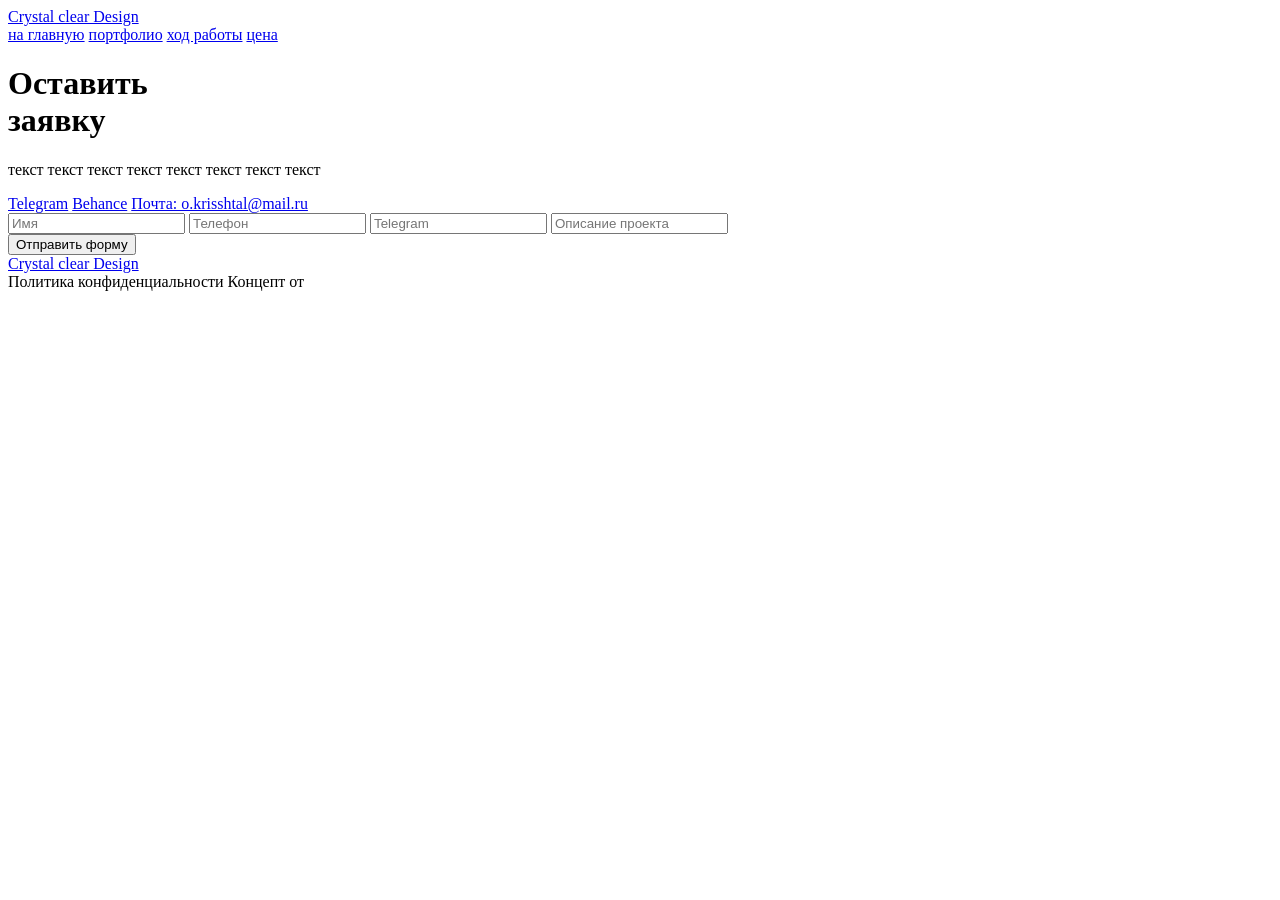
==== contact.html @ f1131008 "Add files via upload" ====
<!DOCTYPE html>
<html lang="ru">
<head>
  <meta charset="UTF-8">
  <meta name="viewport" content="width=device-width, initial-scale=1.0">
  <title>Оставить заявку - Crystal Clear Design</title>
  <link rel="stylesheet" href="styles.css">
  <link rel="preconnect" href="https://fonts.googleapis.com">
  <link rel="preconnect" href="https://fonts.gstatic.com" crossorigin>
  <link href="https://fonts.googleapis.com/css2?family=Tenor+Sans&family=Montserrat:wght@400;600&display=swap" rel="stylesheet">
</head>
<body class="contact-page">
  <div class="page-wrapper">

    <!-- Header -->
    <header class="header">
      <div class="header__container">
        <a href="index.html" class="logo">Crystal clear Design</a>
        <nav class="nav">
          <a href="index.html" class="nav__link">на главную</a>
          <a href="portfolio.html" class="nav__link">портфолио</a>
          <a href="workflow.html" class="nav__link">ход работы</a>
          <a href="pricing.html" class="nav__link">цена</a>
        </nav>
      </div>
    </header>

    <!-- Main Content -->
    <main class="main">
      <div class="main__content">
        <!-- Left Column - Title, Description and Contact Links -->
        <div class="hero-text">
          <h1 class="hero-text__title">Оставить<br>заявку</h1>
          <p class="hero-text__description">текст текст текст текст текст текст текст текст</p>
          
          <!-- Contact Links -->
          <div class="contact-links">
            <a href="#" class="contact-links__item">Telegram</a>
            <a href="#" class="contact-links__item">Behance</a>
            <a href="mailto:o.krisshtal@mail.ru" class="contact-links__item">Почта: o.krisshtal@mail.ru</a>
          </div>
        </div>

        <!-- Right Column - Form -->
        <section class="form-wrapper">
          <form class="contact-form" action="#" method="post">
            <div class="contact-form__fields">
              <input type="text" name="name" placeholder="Имя" class="contact-form__input" required>
              <input type="tel" name="phone" placeholder="Телефон" class="contact-form__input" required>
              <input type="text" name="telegram" placeholder="Telegram" class="contact-form__input">
              <input type="text" name="description" placeholder="Описание проекта" class="contact-form__input">
            </div>
            <div class="contact-form__submit">
              <button type="submit" class="btn btn--primary">Отправить форму</button>
            </div>
          </form>
        </section>
      </div>
    </main>

    <!-- Footer -->
    <footer class="footer">
      <div class="footer__container">
        <a href="index.html" class="logo">Crystal clear Design</a>
        <div class="footer__links">
          <span class="footer__text">Политика конфиденциальности</span>
          <span class="footer__text">Концепт от</span>
        </div>
      </div>
    </footer>
  </div>
</body>
</html>
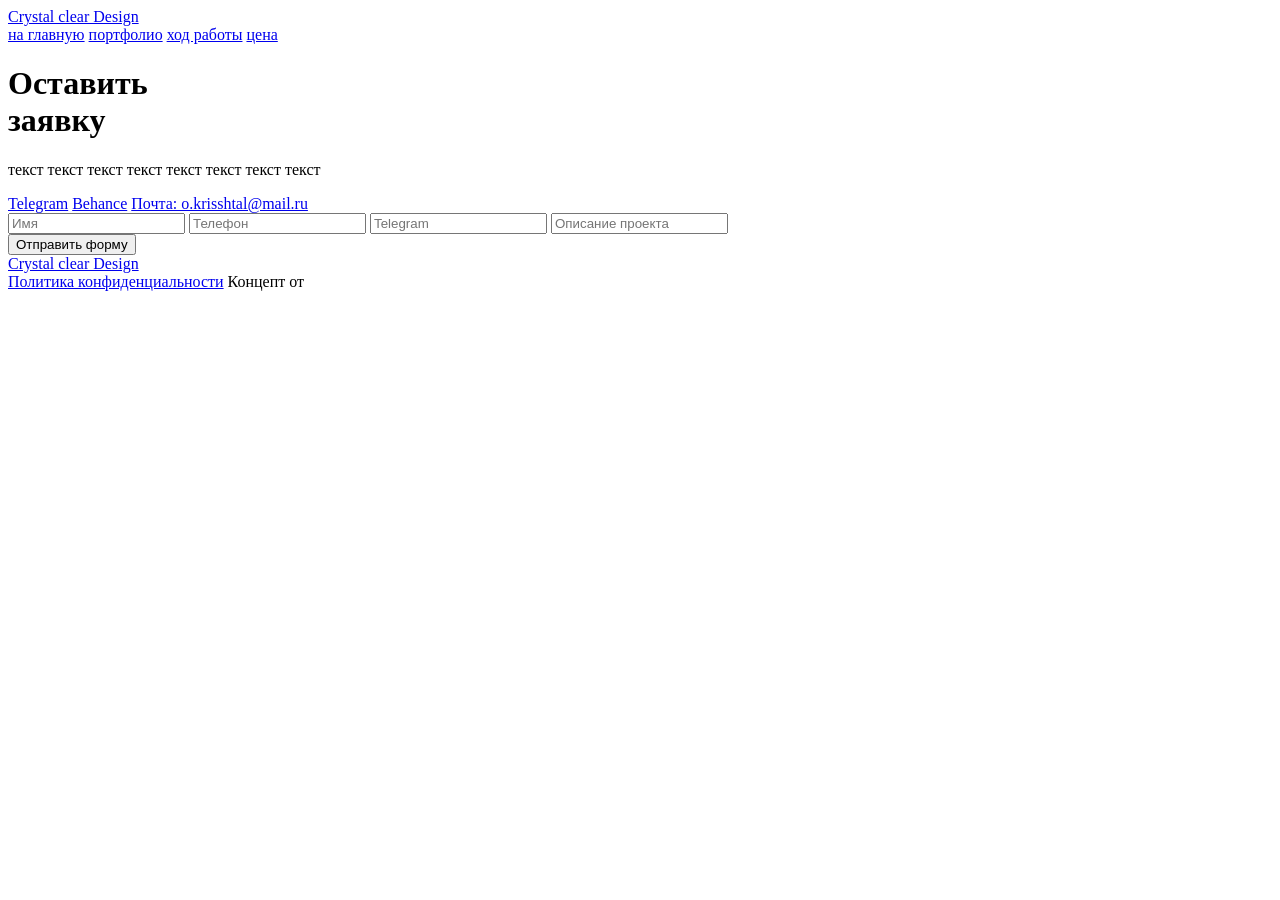
==== commit 208791d0: "Add files via upload" ====
--- a/contact.html
+++ b/contact.html
@@ -1,5 +1,5 @@
 <!DOCTYPE html>
-<html lang="ru">
+<html lang="ru" data-layout="bootstrap-grid">
 <head>
   <meta charset="UTF-8">
   <meta name="viewport" content="width=device-width, initial-scale=1.0">
@@ -12,58 +12,58 @@
 <body class="contact-page">
   <div class="page-wrapper">
 
-    <!-- Header -->
     <header class="header">
       <div class="header__container">
-        <a href="index.html" class="logo">Crystal clear Design</a>
+        <a href="../flex-home/index.html" class="logo">Crystal clear Design</a>
         <nav class="nav">
-          <a href="index.html" class="nav__link">на главную</a>
-          <a href="portfolio.html" class="nav__link">портфолио</a>
-          <a href="workflow.html" class="nav__link">ход работы</a>
-          <a href="pricing.html" class="nav__link">цена</a>
+          <a href="../flex-home/index.html" class="nav__link">на главную</a>
+          <a href="../portfolio/portfolio.html" class="nav__link">портфолио</a>
+          <a href="../workflow/workflow.html" class="nav__link">ход работы</a>
+          <a href="../grid-pricing/pricing.html" class="nav__link">цена</a>
         </nav>
       </div>
     </header>
 
-    <!-- Main Content -->
     <main class="main">
       <div class="main__content">
-        <!-- Left Column - Title, Description and Contact Links -->
-        <div class="hero-text">
-          <h1 class="hero-text__title">Оставить<br>заявку</h1>
-          <p class="hero-text__description">текст текст текст текст текст текст текст текст</p>
-          
-          <!-- Contact Links -->
-          <div class="contact-links">
-            <a href="#" class="contact-links__item">Telegram</a>
-            <a href="#" class="contact-links__item">Behance</a>
-            <a href="mailto:o.krisshtal@mail.ru" class="contact-links__item">Почта: o.krisshtal@mail.ru</a>
+        <div class="container-fluid px-0">
+          <div class="row g-0 align-items-start">
+            <div class="col-12 col-lg-6">
+              <div class="hero-text">
+                <h1 class="hero-text__title">Оставить<br>заявку</h1>
+                <p class="hero-text__description">текст текст текст текст текст текст текст текст</p>
+                <div class="contact-links">
+                  <a href="https://t.me/" class="contact-links__item">Telegram</a>
+                  <a href="https://behance.net/" class="contact-links__item">Behance</a>
+                  <a href="mailto:o.krisshtal@mail.ru" class="contact-links__item">Почта: o.krisshtal@mail.ru</a>
+                </div>
+              </div>
+            </div>
+            <div class="col-12 col-lg-6">
+              <section class="form-wrapper">
+                <form class="contact-form" action="#" method="post">
+                  <div class="contact-form__fields">
+                    <input type="text" name="name" placeholder="Имя" class="contact-form__input" required>
+                    <input type="tel" name="phone" placeholder="Телефон" class="contact-form__input" required>
+                    <input type="text" name="telegram" placeholder="Telegram" class="contact-form__input">
+                    <input type="text" name="description" placeholder="Описание проекта" class="contact-form__input">
+                  </div>
+                  <div class="contact-form__submit">
+                    <button type="submit" class="btn btn--primary">Отправить форму</button>
+                  </div>
+                </form>
+              </section>
+            </div>
           </div>
         </div>
-
-        <!-- Right Column - Form -->
-        <section class="form-wrapper">
-          <form class="contact-form" action="#" method="post">
-            <div class="contact-form__fields">
-              <input type="text" name="name" placeholder="Имя" class="contact-form__input" required>
-              <input type="tel" name="phone" placeholder="Телефон" class="contact-form__input" required>
-              <input type="text" name="telegram" placeholder="Telegram" class="contact-form__input">
-              <input type="text" name="description" placeholder="Описание проекта" class="contact-form__input">
-            </div>
-            <div class="contact-form__submit">
-              <button type="submit" class="btn btn--primary">Отправить форму</button>
-            </div>
-          </form>
-        </section>
       </div>
     </main>
 
-    <!-- Footer -->
     <footer class="footer">
       <div class="footer__container">
-        <a href="index.html" class="logo">Crystal clear Design</a>
+        <a href="../flex-home/index.html" class="logo">Crystal clear Design</a>
         <div class="footer__links">
-          <span class="footer__text">Политика конфиденциальности</span>
+          <a href="../privacy/privacy.html" class="footer__link">Политика конфиденциальности</a>
           <span class="footer__text">Концепт от</span>
         </div>
       </div>
